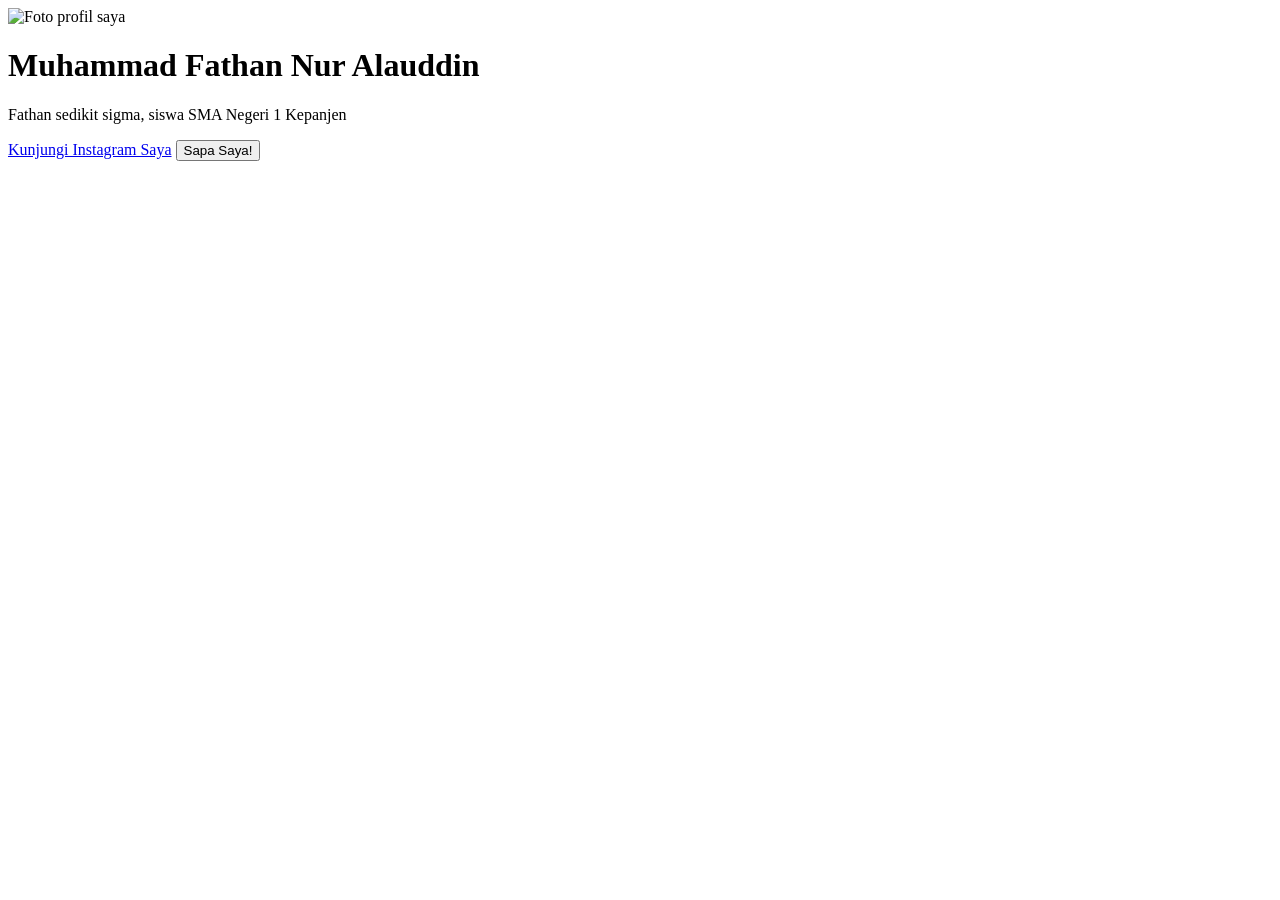
==== index.html @ c143fc59 "Rename indeks.html to index.html" ====
<!DOCTYPE html>
  <html>
  <head>
      <title>Profil Saya - Iris</title>
      <link rel="stylesheet" href="style.css">
  </head>
  <body>
    <div class="kartu-profil">
      <img src="foto-profil.jpg" alt="Foto profil saya">
      <h1>Muhammad Fathan Nur Alauddin</h1>
      <p>Fathan sedikit sigma, siswa SMA Negeri 1 Kepanjen</p>
      <a href="https://www.instagram.com/iris4wf">Kunjungi Instagram Saya</a>
      <button id="sapa-button">Sapa Saya!</button>
    </div>
    <script src="script.js"></script>
  </body>
  </html>
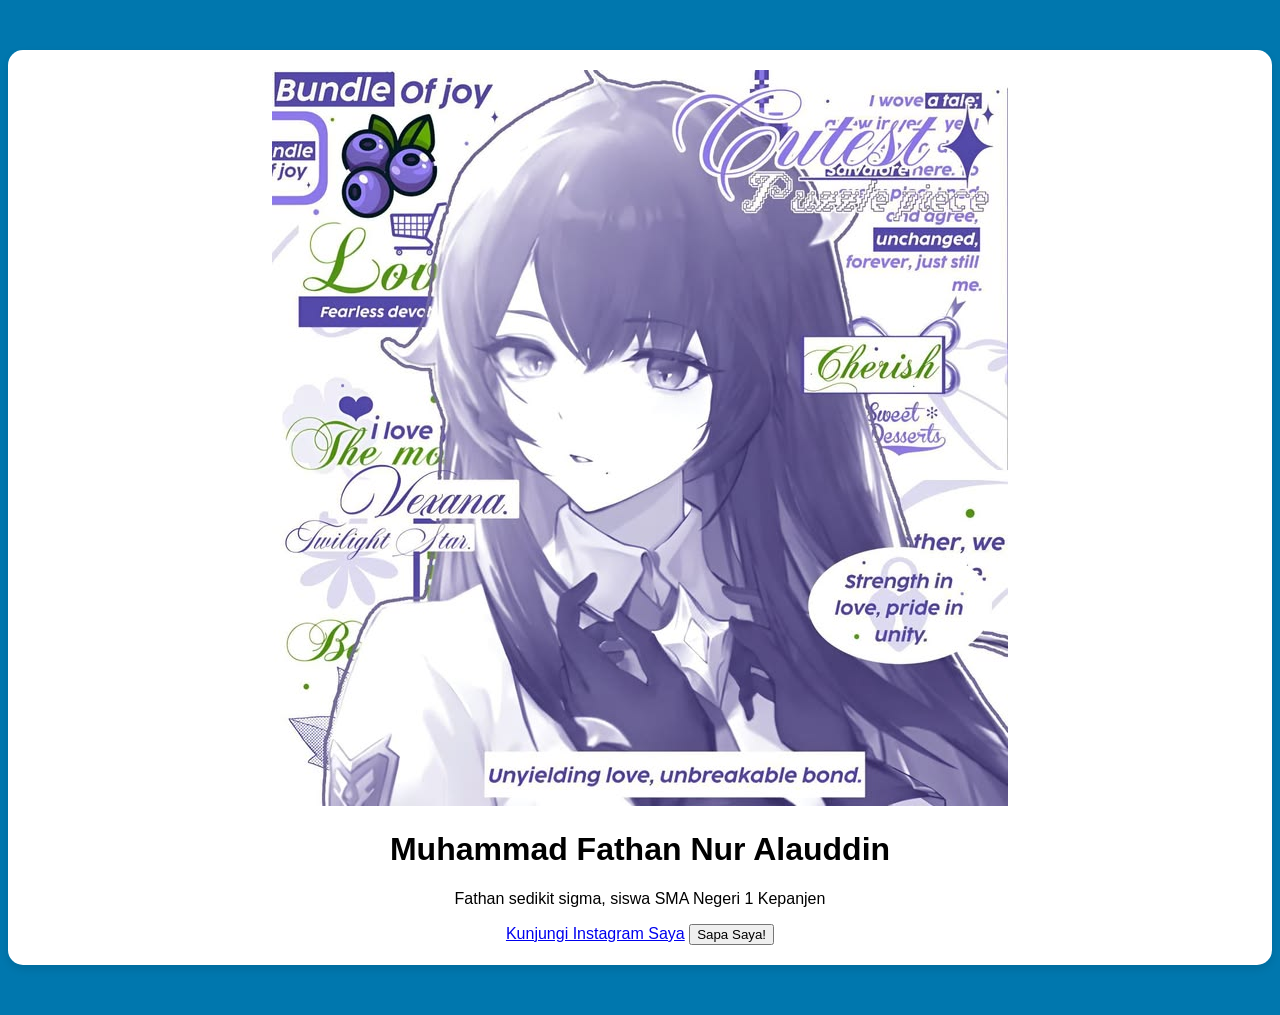
==== commit 9193f097: "Update profile image in index.html" ====
--- a/index.html
+++ b/index.html
@@ -6,7 +6,7 @@
   </head>
   <body>
     <div class="kartu-profil">
-      <img src="foto-profil.jpg" alt="Foto profil saya">
+      <img src="Selena Aspirant.jpeg" alt="Foto profil saya">
       <h1>Muhammad Fathan Nur Alauddin</h1>
       <p>Fathan sedikit sigma, siswa SMA Negeri 1 Kepanjen</p>
       <a href="https://www.instagram.com/iris4wf">Kunjungi Instagram Saya</a>
--- a/style.css
+++ b/style.css
@@ -0,0 +1,22 @@
+body {
+  background-color: #0077ae;
+  font-family: Arial, sans-serif;
+  color:ffffff;
+}
+
+.kartu-profil {
+  widht: 300px;
+  margin: 50px auto;
+  padding: 20px;
+  background-color: white;
+  border-radius: 15px;
+  box-shadow: 0 4px 8px rgba(0, 0, 0, 0.1);
+}
+
+
+.kartu-profil img {
+  widht: 150px
+  border-radius: 50%;
+}
+.kartu-profil {
+  text-align: center;
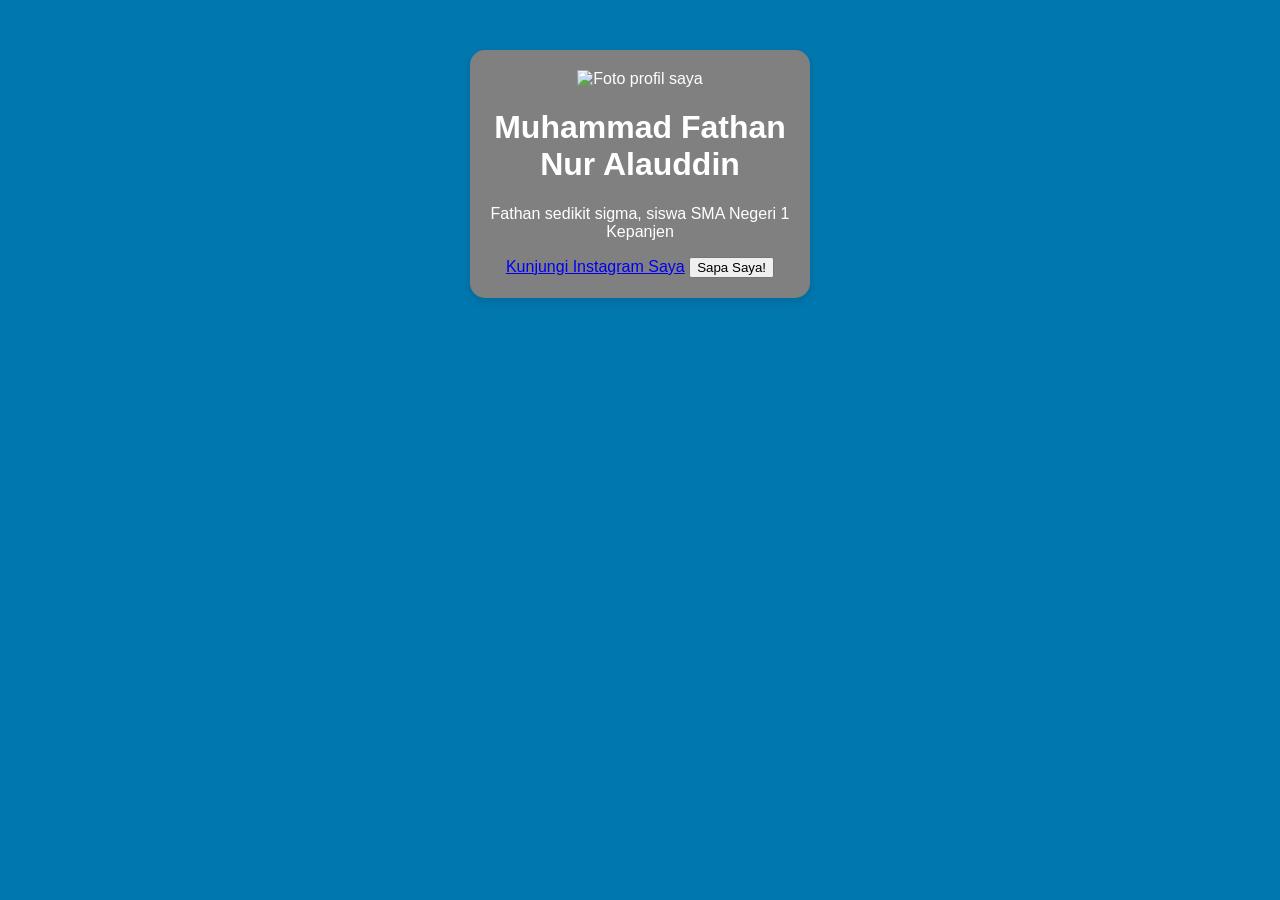
==== commit cb7bff2a: "Update index.html" ====
--- a/index.html
+++ b/index.html
@@ -6,7 +6,7 @@
   </head>
   <body>
     <div class="kartu-profil">
-      <img src="Selena Aspirant.jpeg" alt="Foto profil saya">
+      <img src="Selena Aspirant.jpg" alt="Foto profil saya">
       <h1>Muhammad Fathan Nur Alauddin</h1>
       <p>Fathan sedikit sigma, siswa SMA Negeri 1 Kepanjen</p>
       <a href="https://www.instagram.com/iris4wf">Kunjungi Instagram Saya</a>
--- a/style.css
+++ b/style.css
@@ -1,22 +1,24 @@
 body {
   background-color: #0077ae;
   font-family: Arial, sans-serif;
-  color:ffffff;
+  color:#ffffff;
 }
 
 .kartu-profil {
-  widht: 300px;
+  width: 300px;
   margin: 50px auto;
   padding: 20px;
-  background-color: white;
+  background-color: gray;
   border-radius: 15px;
   box-shadow: 0 4px 8px rgba(0, 0, 0, 0.1);
 }
 
 
-.kartu-profil img {
-  widht: 150px
+.Selena Aspirant img {
+  width: 150px;
   border-radius: 50%;
 }
+
 .kartu-profil {
   text-align: center;
+}
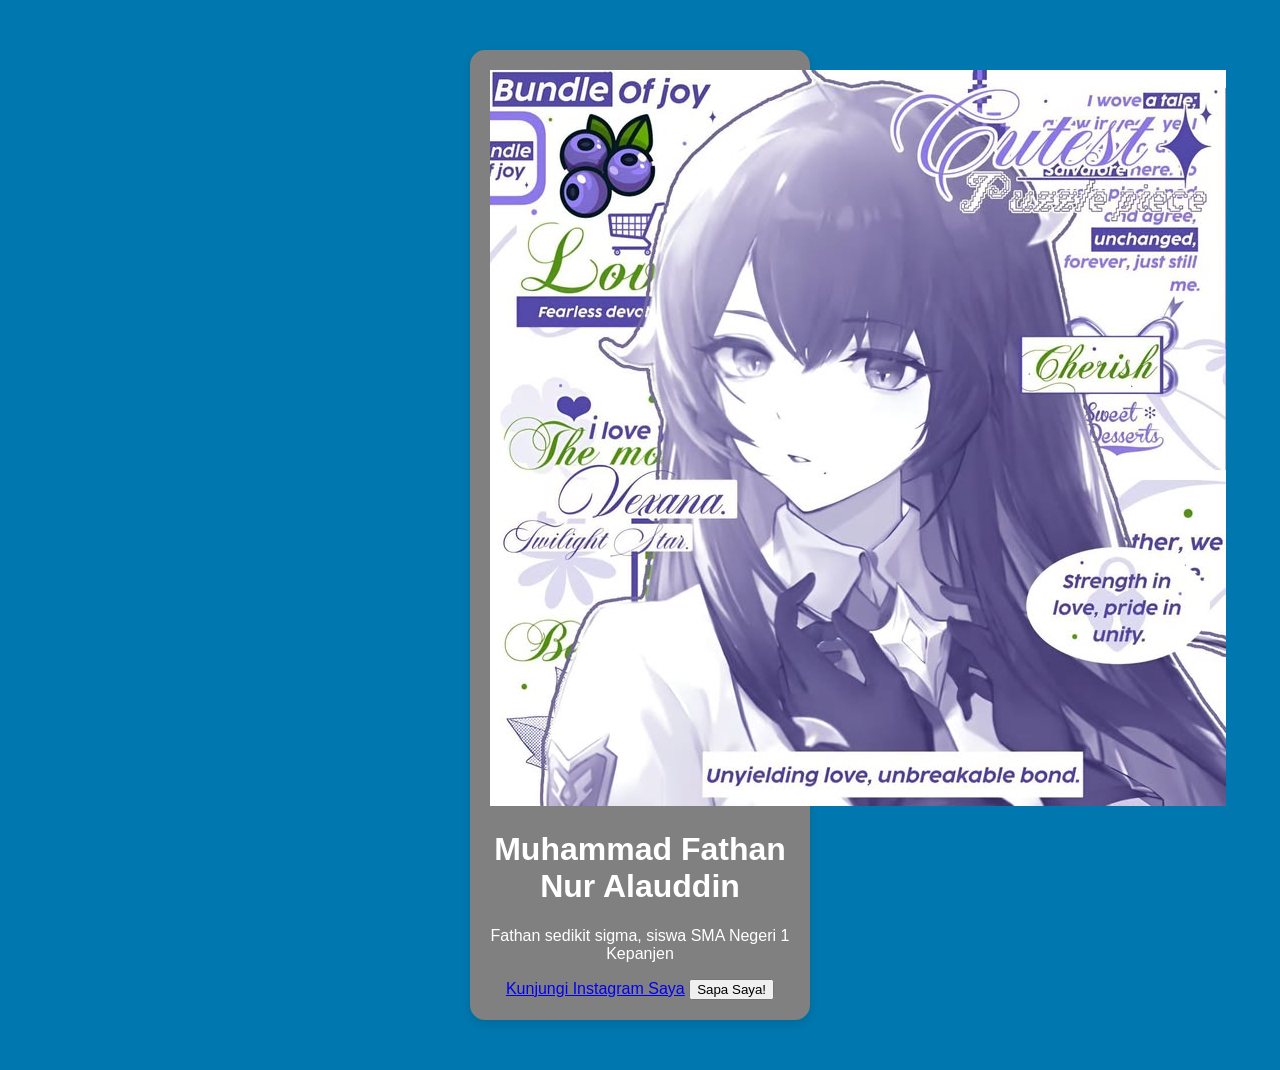
==== commit 0a481e53: "Fix image filename extension in index.html" ====
--- a/index.html
+++ b/index.html
@@ -6,7 +6,7 @@
   </head>
   <body>
     <div class="kartu-profil">
-      <img src="Selena Aspirant.jpg" alt="Foto profil saya">
+      <img src="Selena Aspirant.jpeg" alt="Foto profil saya">
       <h1>Muhammad Fathan Nur Alauddin</h1>
       <p>Fathan sedikit sigma, siswa SMA Negeri 1 Kepanjen</p>
       <a href="https://www.instagram.com/iris4wf">Kunjungi Instagram Saya</a>
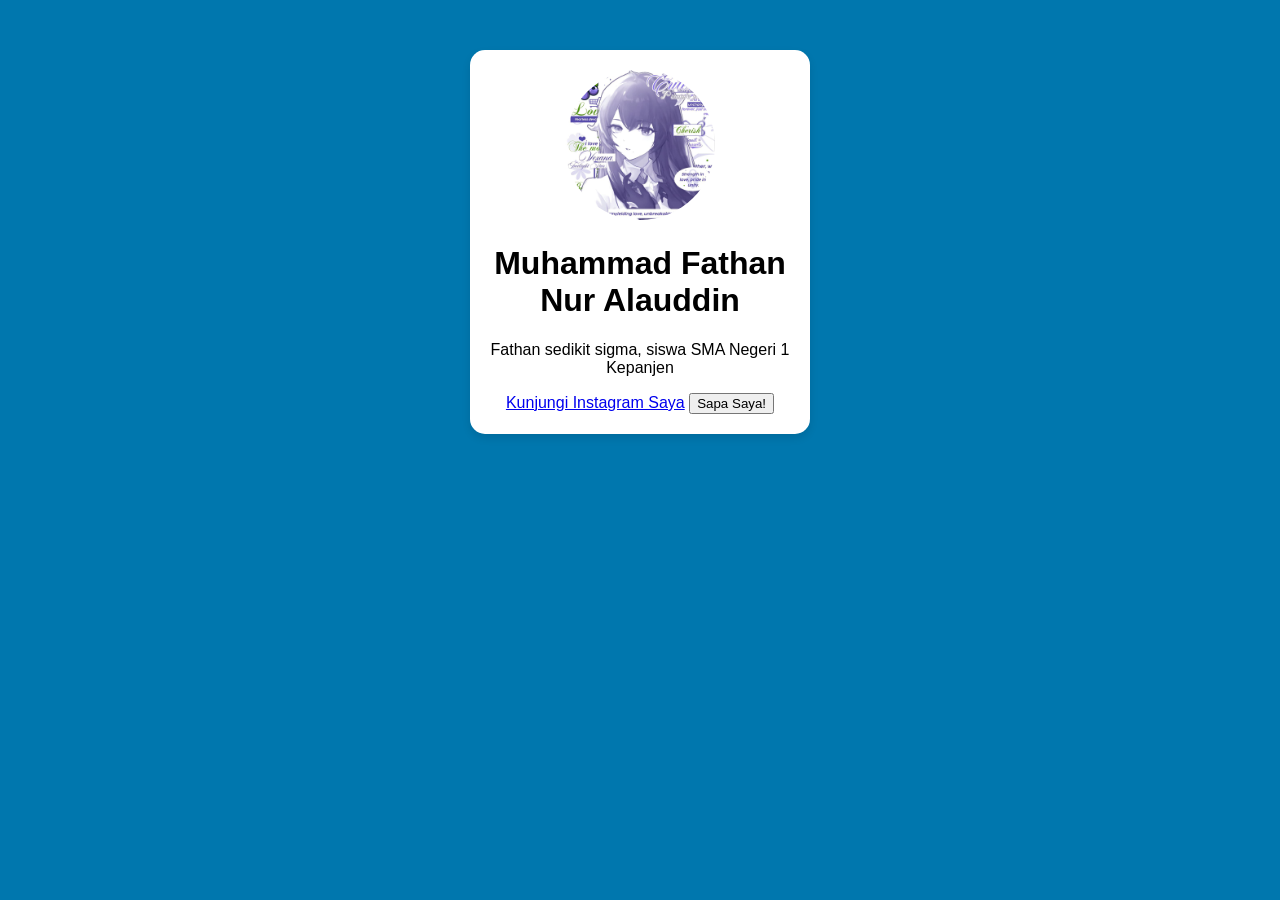
==== commit d1a9ae38: "Rename button ID from 'sapa-button' to 'sapaButton'" ====
--- a/index.html
+++ b/index.html
@@ -10,7 +10,7 @@
       <h1>Muhammad Fathan Nur Alauddin</h1>
       <p>Fathan sedikit sigma, siswa SMA Negeri 1 Kepanjen</p>
       <a href="https://www.instagram.com/iris4wf">Kunjungi Instagram Saya</a>
-      <button id="sapa-button">Sapa Saya!</button>
+      <button id="sapaButton">Sapa Saya!</button>
     </div>
     <script src="script.js"></script>
   </body>
--- a/style.css
+++ b/style.css
@@ -1,20 +1,20 @@
 body {
   background-color: #0077ae;
   font-family: Arial, sans-serif;
-  color:#ffffff;
+  color:#000000;
 }
 
 .kartu-profil {
   width: 300px;
   margin: 50px auto;
   padding: 20px;
-  background-color: gray;
+  background-color: white;
   border-radius: 15px;
   box-shadow: 0 4px 8px rgba(0, 0, 0, 0.1);
 }
 
 
-.Selena Aspirant img {
+.kartu-profil img {
   width: 150px;
   border-radius: 50%;
 }
